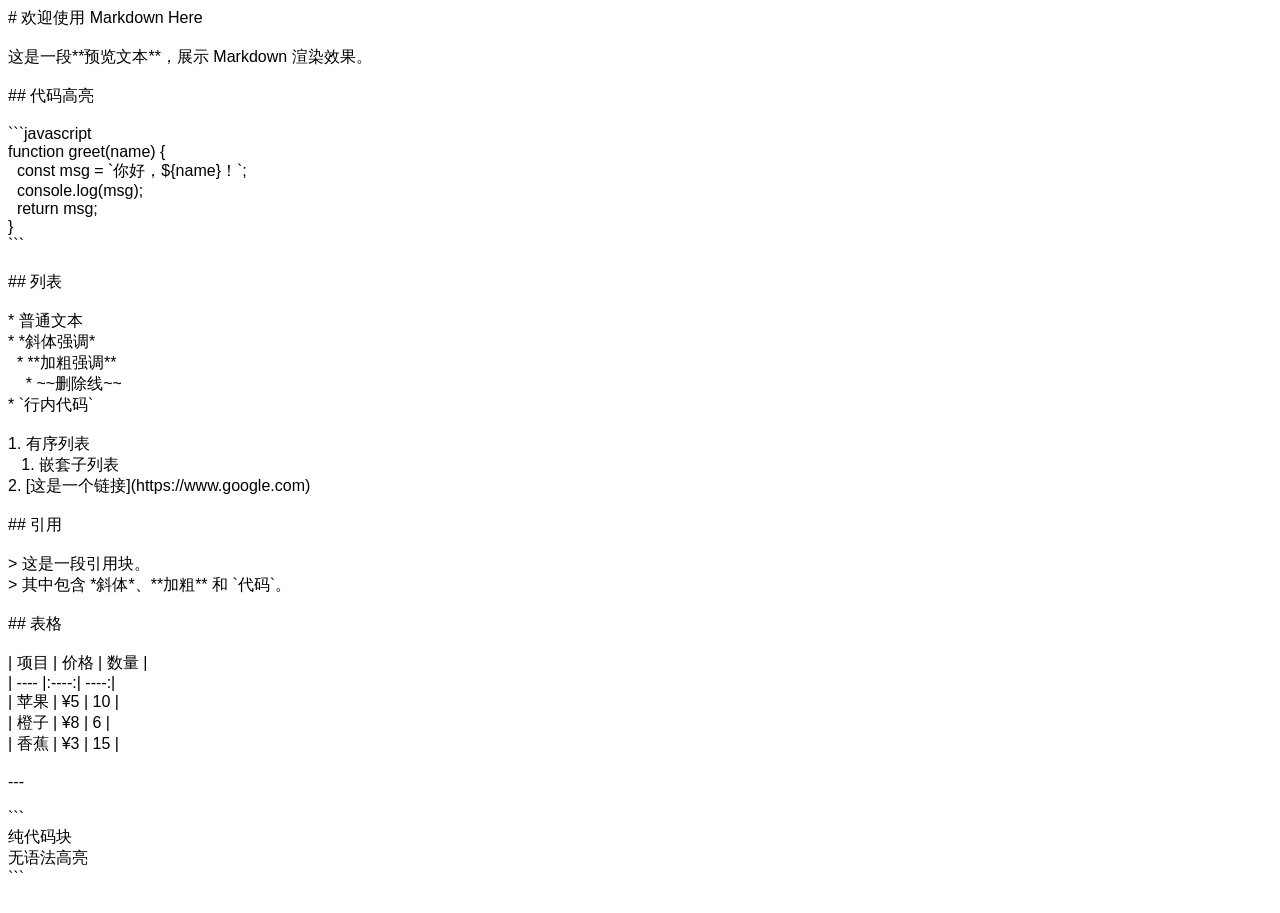
==== src/common/options-iframe.html @ b110f17c "update 0326 v1" ====
<!--
Copyright Adam Pritchard 2013
MIT License : https://adampritchard.mit-license.org/
-->

<!DOCTYPE html>

<html>

<head>
  <meta charset="utf-8">
  <meta name="viewport" content="width=device-width">
  <script src="vendor/dompurify.min.js"></script>
  <script src="utils.js"></script>
  <script src="common-logic.js"></script>
  <script src="jsHtmlToText.js"></script>
  <script src="marked.js"></script>
  <script src="mdh-html-to-text.js"></script>
  <script src="markdown-here.js"></script>
  <script src="options-iframe.js"></script>

  <style>
  body {
    font-family: -apple-system, BlinkMacSystemFont, "PingFang SC", "Helvetica Neue", "Microsoft YaHei", sans-serif;
  }
  </style>
</head>

<!-- NOTE: The content of the <body> *must not* be indented or have comments,
     otherwise it will affect the MD rendering. -->

<body contenteditable="true" spellcheck="false">
# 欢迎使用 Markdown Here<br>
<br>
这是一段**预览文本**，展示 Markdown 渲染效果。<br>
<br>
## 代码高亮<br>
<br>
```javascript<br>
function greet(name) {<br>
&nbsp; const msg = `你好，${name}！`;<br>
&nbsp; console.log(msg);<br>
&nbsp; return msg;<br>
}<br>
```<br>
<br>
## 列表<br>
<br>
* 普通文本<br>
* *斜体强调*<br>
&nbsp; * **加粗强调**<br>
&nbsp; &nbsp; * ~~删除线~~<br>
* `行内代码`<br>
<br>
1. 有序列表<br>
&nbsp;&nbsp;&nbsp;1. 嵌套子列表<br>
2. [这是一个链接](https://www.google.com)<br>
<br>
## 引用<br>
<br>
> 这是一段引用块。&nbsp;<br>
> 其中包含 *斜体*、**加粗** 和 `代码`。<br>
<br>
## 表格<br>
<br>
| 项目 | 价格 | 数量 |<br>
| ---- |:----:| ----:|<br>
| 苹果 | ¥5 | 10 |<br>
| 橙子 | ¥8 | 6 |<br>
| 香蕉 | ¥3 | 15 |<br>
<br>
---<br>
<br>
```<br>
纯代码块<br>
无语法高亮<br>
```<br>
<br>

</body>

</html>
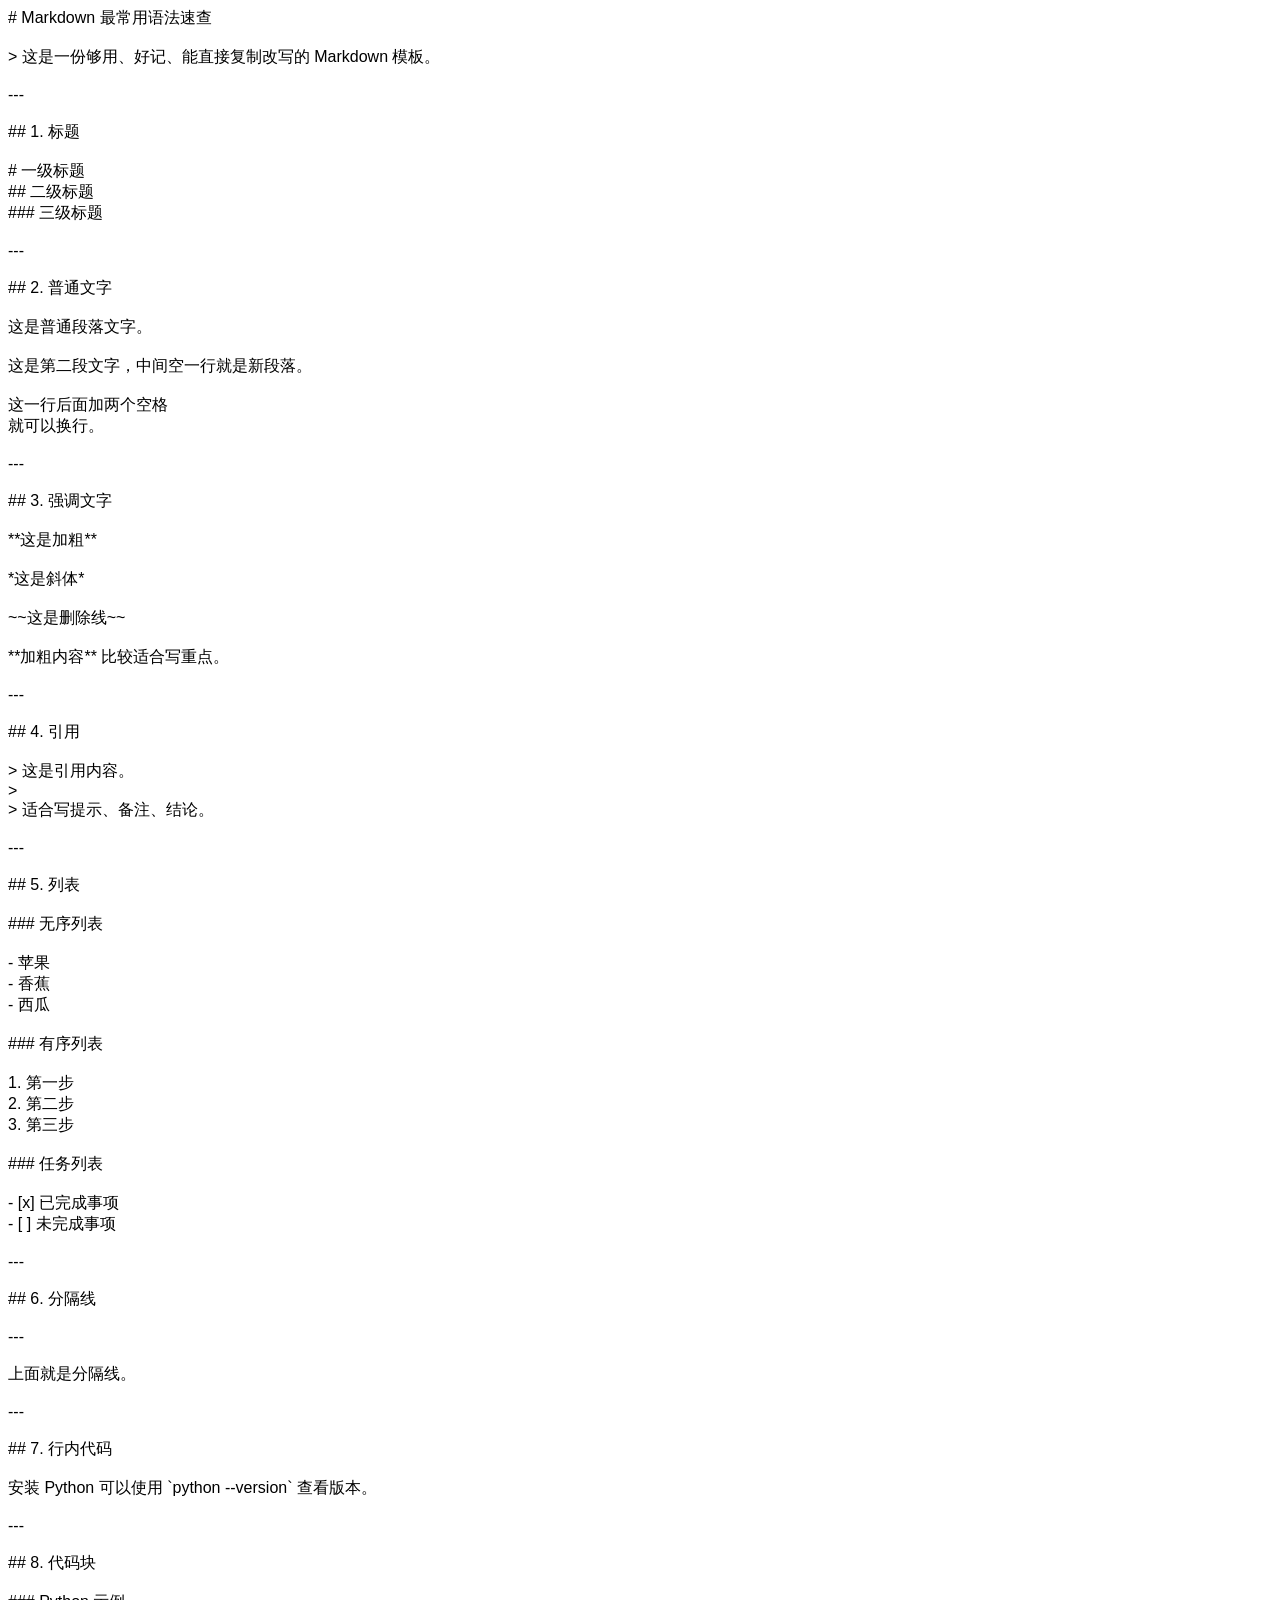
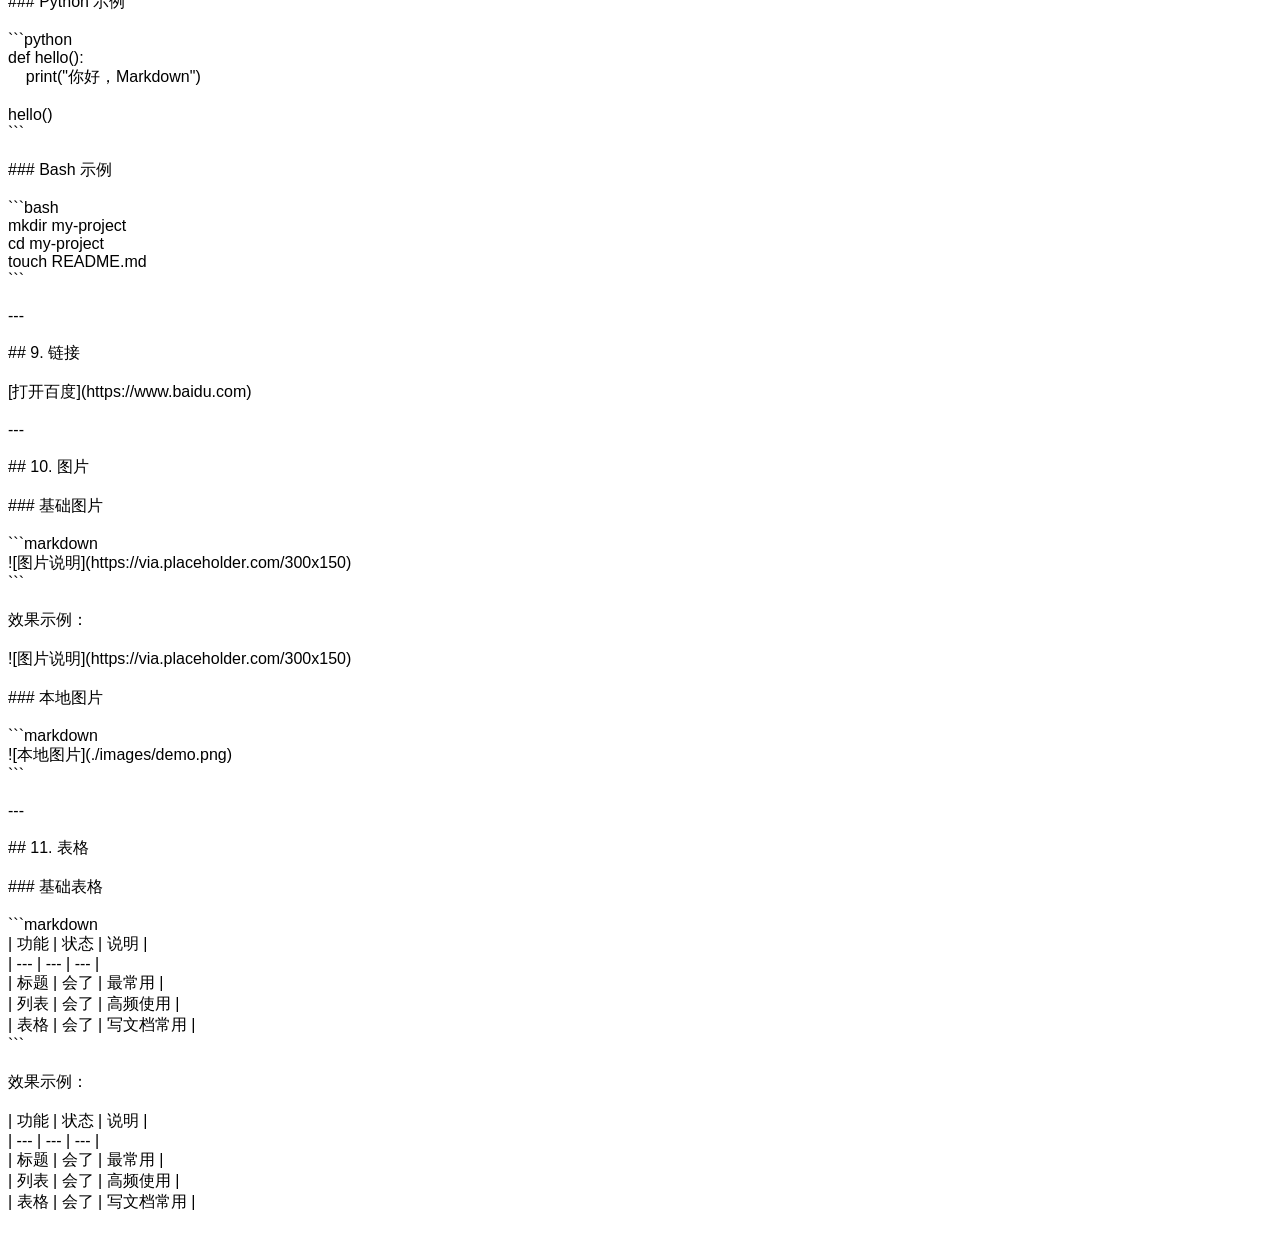
==== commit c627584d: "重构" ====
--- a/src/common/options-iframe.html
+++ b/src/common/options-iframe.html
@@ -26,57 +26,154 @@
   </style>
 </head>
 
-<!-- NOTE: The content of the <body> *must not* be indented or have comments,
-     otherwise it will affect the MD rendering. -->
-
 <body contenteditable="true" spellcheck="false">
-# 欢迎使用 Markdown Here<br>
+# Markdown 最常用语法速查<br>
 <br>
-这是一段**预览文本**，展示 Markdown 渲染效果。<br>
-<br>
-## 代码高亮<br>
-<br>
-```javascript<br>
-function greet(name) {<br>
-&nbsp; const msg = `你好，${name}！`;<br>
-&nbsp; console.log(msg);<br>
-&nbsp; return msg;<br>
-}<br>
-```<br>
-<br>
-## 列表<br>
-<br>
-* 普通文本<br>
-* *斜体强调*<br>
-&nbsp; * **加粗强调**<br>
-&nbsp; &nbsp; * ~~删除线~~<br>
-* `行内代码`<br>
-<br>
-1. 有序列表<br>
-&nbsp;&nbsp;&nbsp;1. 嵌套子列表<br>
-2. [这是一个链接](https://www.google.com)<br>
-<br>
-## 引用<br>
-<br>
-> 这是一段引用块。&nbsp;<br>
-> 其中包含 *斜体*、**加粗** 和 `代码`。<br>
-<br>
-## 表格<br>
-<br>
-| 项目 | 价格 | 数量 |<br>
-| ---- |:----:| ----:|<br>
-| 苹果 | ¥5 | 10 |<br>
-| 橙子 | ¥8 | 6 |<br>
-| 香蕉 | ¥3 | 15 |<br>
+> 这是一份够用、好记、能直接复制改写的 Markdown 模板。<br>
 <br>
 ---<br>
 <br>
-```<br>
-纯代码块<br>
-无语法高亮<br>
+## 1. 标题<br>
+<br>
+# 一级标题<br>
+## 二级标题<br>
+### 三级标题<br>
+<br>
+---<br>
+<br>
+## 2. 普通文字<br>
+<br>
+这是普通段落文字。<br>
+<br>
+这是第二段文字，中间空一行就是新段落。<br>
+<br>
+这一行后面加两个空格  <br>
+就可以换行。<br>
+<br>
+---<br>
+<br>
+## 3. 强调文字<br>
+<br>
+**这是加粗**<br>
+<br>
+*这是斜体*<br>
+<br>
+~~这是删除线~~<br>
+<br>
+**加粗内容** 比较适合写重点。<br>
+<br>
+---<br>
+<br>
+## 4. 引用<br>
+<br>
+> 这是引用内容。<br>
+><br>
+> 适合写提示、备注、结论。<br>
+<br>
+---<br>
+<br>
+## 5. 列表<br>
+<br>
+### 无序列表<br>
+<br>
+- 苹果<br>
+- 香蕉<br>
+- 西瓜<br>
+<br>
+### 有序列表<br>
+<br>
+1. 第一步<br>
+2. 第二步<br>
+3. 第三步<br>
+<br>
+### 任务列表<br>
+<br>
+- [x] 已完成事项<br>
+- [ ] 未完成事项<br>
+<br>
+---<br>
+<br>
+## 6. 分隔线<br>
+<br>
+---<br>
+<br>
+上面就是分隔线。<br>
+<br>
+---<br>
+<br>
+## 7. 行内代码<br>
+<br>
+安装 Python 可以使用 `python --version` 查看版本。<br>
+<br>
+---<br>
+<br>
+## 8. 代码块<br>
+<br>
+### Python 示例<br>
+<br>
+```python<br>
+def hello():<br>
+&nbsp;&nbsp;&nbsp;&nbsp;print("你好，Markdown")<br>
+<br>
+hello()<br>
 ```<br>
 <br>
-
+### Bash 示例<br>
+<br>
+```bash<br>
+mkdir my-project<br>
+cd my-project<br>
+touch README.md<br>
+```<br>
+<br>
+---<br>
+<br>
+## 9. 链接<br>
+<br>
+[打开百度](https://www.baidu.com)<br>
+<br>
+---<br>
+<br>
+## 10. 图片<br>
+<br>
+### 基础图片<br>
+<br>
+```markdown<br>
+![图片说明](https://via.placeholder.com/300x150)<br>
+```<br>
+<br>
+效果示例：<br>
+<br>
+![图片说明](https://via.placeholder.com/300x150)<br>
+<br>
+### 本地图片<br>
+<br>
+```markdown<br>
+![本地图片](./images/demo.png)<br>
+```<br>
+<br>
+---<br>
+<br>
+## 11. 表格<br>
+<br>
+### 基础表格<br>
+<br>
+```markdown<br>
+| 功能 | 状态 | 说明 |<br>
+| --- | --- | --- |<br>
+| 标题 | 会了 | 最常用 |<br>
+| 列表 | 会了 | 高频使用 |<br>
+| 表格 | 会了 | 写文档常用 |<br>
+```<br>
+<br>
+效果示例：<br>
+<br>
+| 功能 | 状态 | 说明 |<br>
+| --- | --- | --- |<br>
+| 标题 | 会了 | 最常用 |<br>
+| 列表 | 会了 | 高频使用 |<br>
+| 表格 | 会了 | 写文档常用 |<br>
+<br>
 </body>
 
 </html>
